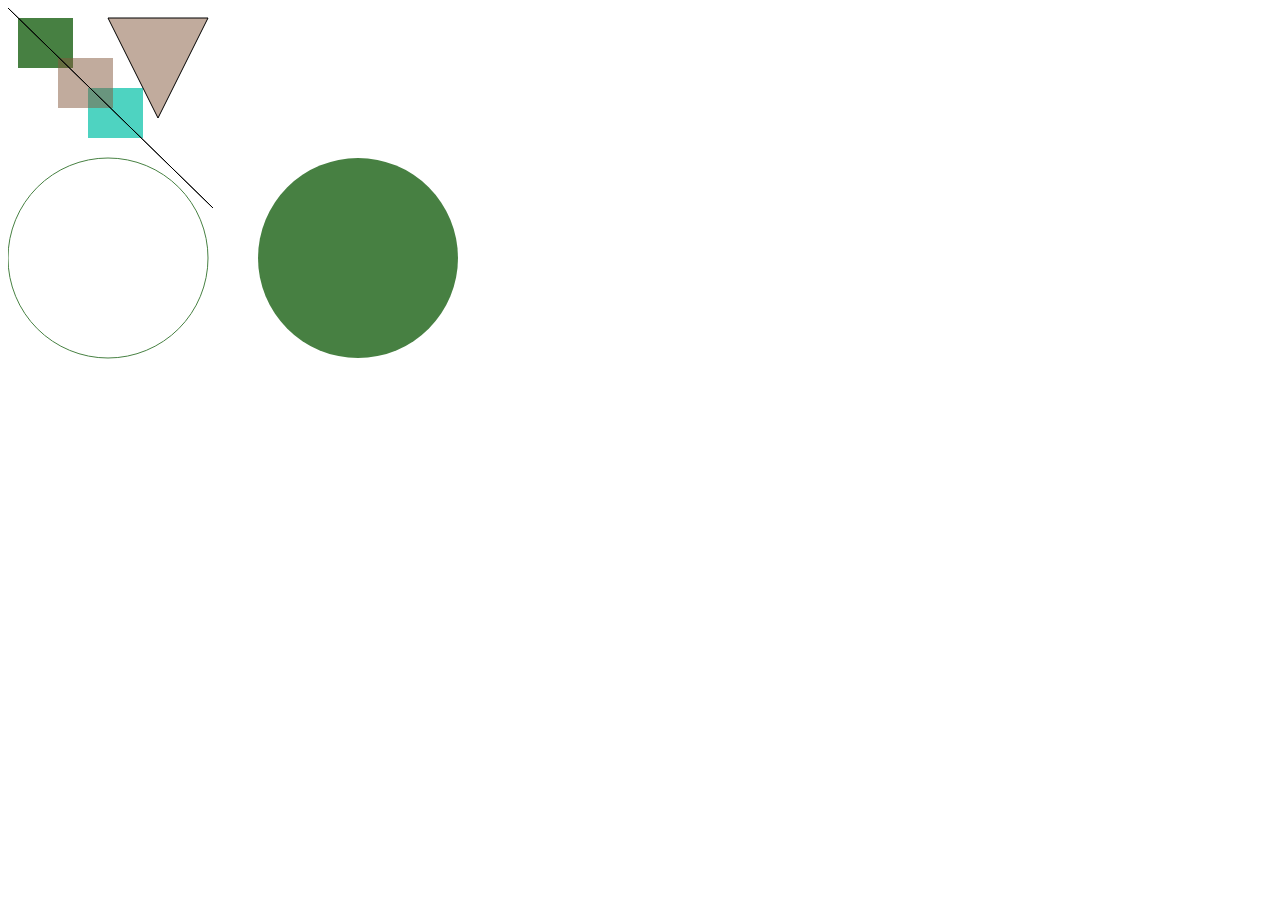
==== index.html @ 749c768e "Actividad 11/Ago/2022" ====
<!DOCTYPE html>
<html lang="en">
<head>
    <meta charset="UTF-8">
    <meta http-equiv="X-UA-Compatible" content="IE=edge">
    <meta name="viewport" content="width=device-width, initial-scale=1.0">
    <title>canvas</title>
    <style type = "text/css">
        canvas{
            background-color: white;
        }
    </style>

</head>
<body>
    <canvas id="myCanvas" width="500" height="500">
        Adiós mundo
    </canvas>
    <script>
        var canvas = document.getElementById('myCanvas');
        var context = canvas.getContext('2d');
        console.log(context);
///          Cuadros
        context.fillStyle = "rgb(71, 128, 66)";
        context.fillRect(10,10,55,50);
        
        context.fillStyle = "rgb(78, 211, 193)";
        context.fillRect(80,80,55,50);

        context.fillStyle = "rgba(131, 88, 60,0.5)";
        context.fillRect(50,50,55,50);

///          Línea y triángulo
        context.moveTo(0,0);
        context.lineTo(205,200);
        context.stroke();

        context.moveTo(100,10);
        context.lineTo(200,10);
        context.lineTo(150,110);
        context.lineTo(100,10);
        context.fillStroke = "blue";
        context.fillStyle = "rgba(131, 88, 60,0.5)";
        context.fill();
        context.stroke();
///         Círculos
        context.beginPath();
        context.arc(100,250,100,0,2*Math.PI);
        context.strokeStyle = "rgb(71, 128, 66)";
        context.stroke();

        context.beginPath();
        context.arc(350,250,100,0,2*Math.PI);
        context.fillStyle = "rgb(71, 128, 66)";
        context.fill();
    </script>
</body>
</html>
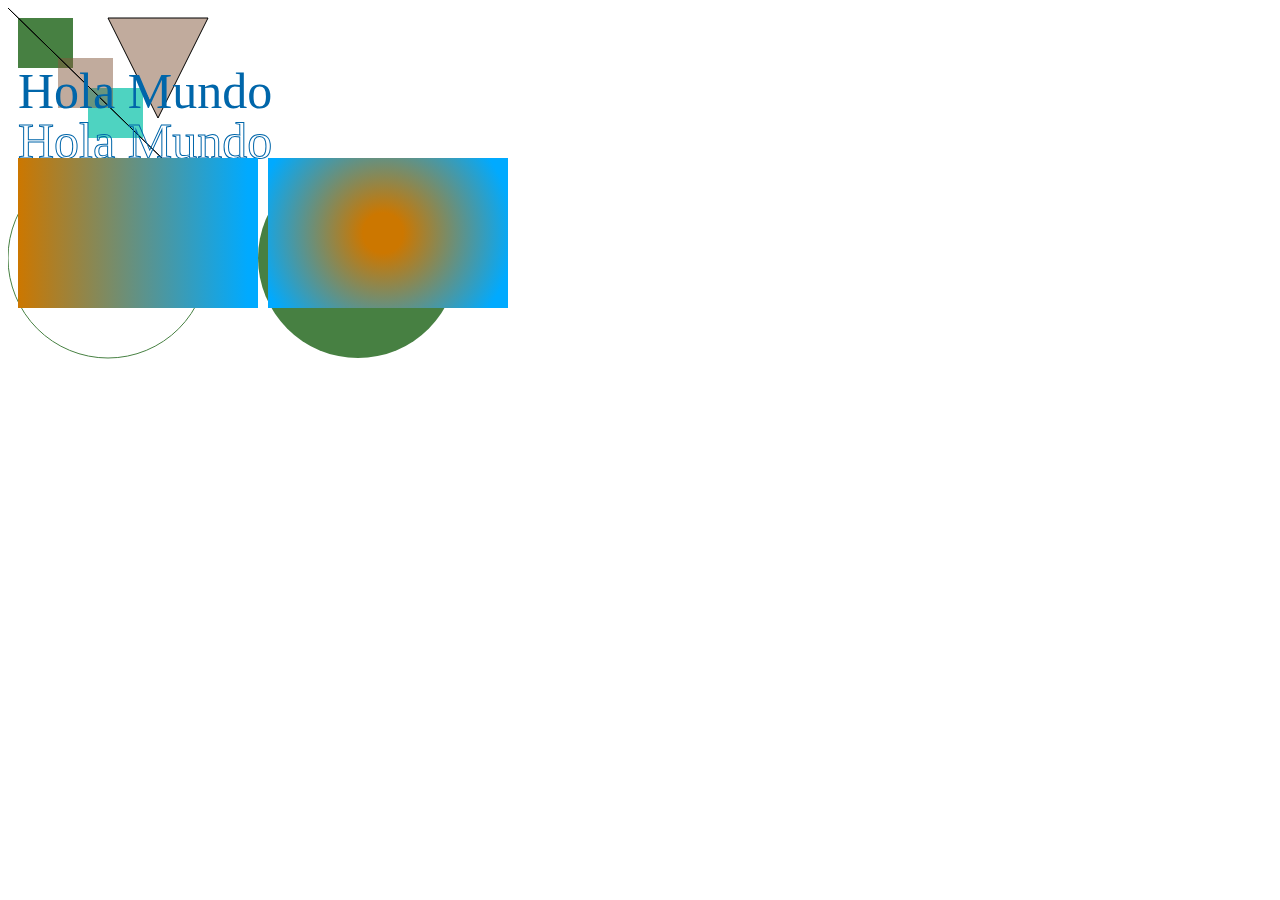
==== commit e8021c45: "Actividad 16/Ago/2022" ====
--- a/index.html
+++ b/index.html
@@ -16,9 +16,11 @@
     <canvas id="myCanvas" width="500" height="500">
         Adiós mundo
     </canvas>
+    <img id="image" src="icon.JPG" style="display: none;">
     <script>
         var canvas = document.getElementById('myCanvas');
         var context = canvas.getContext('2d');
+        var color = "red";
         console.log(context);
 ///          Cuadros
         context.fillStyle = "rgb(71, 128, 66)";
@@ -43,6 +45,7 @@
         context.fillStyle = "rgba(131, 88, 60,0.5)";
         context.fill();
         context.stroke();
+
 ///         Círculos
         context.beginPath();
         context.arc(100,250,100,0,2*Math.PI);
@@ -53,6 +56,51 @@
         context.arc(350,250,100,0,2*Math.PI);
         context.fillStyle = "rgb(71, 128, 66)";
         context.fill();
+        
+///         Textos
+        context.font = "50px Times New Roman";
+        context.fillStyle = "#06a";
+        context.fillText("Hola Mundo", 10, 100);
+        context.strokeStyle = "#06a";
+        context.strokeText("Hola Mundo", 10, 150); 
+
+///         Gradientes
+        var gradient = context.createLinearGradient(10,150,240,150);
+        gradient.addColorStop(0, "#c70");
+        gradient.addColorStop(1, "#0af");
+        context.fillStyle = gradient;
+        context.fillRect(10,150,240,150);
+        gradient = context.createRadialGradient(375, 225, 20, 375, 225, 130);
+        gradient.addColorStop(0, "#c70");
+        gradient.addColorStop(1, "#0af");
+        context.fillStyle = gradient;
+        context.fillRect(260, 150, 240, 150);
+       
+///         Imagen
+        var imagen = document.getElementById('image');
+        context.drawImage(imagen, 10, 10,200,200);
+        
+///         evento click
+        var color
+        canvas.addEventListener('click', function(e){
+            context.beginPath();
+            context.arc(e.offsetX, e.offsetY, 35, 0, 2*Math.PI);
+            context.strokeStyle = "#000";
+            context.fillStyle = color;
+            context.fill();
+            context.stroke();
+        });
+        
+        canvas.addEventListener('mouseover', function(e){
+            var randomColor=generateRandomColor();
+            color = randomColor;
+        })
+
+        function generateRandomColor() {
+            var r = () => Math.random() * 256 >> 0;
+            var color = `rgb(${r()}, ${r()}, ${r()}, 0.5)`;
+            return color;
+        } 
     </script>
 </body>
 </html>
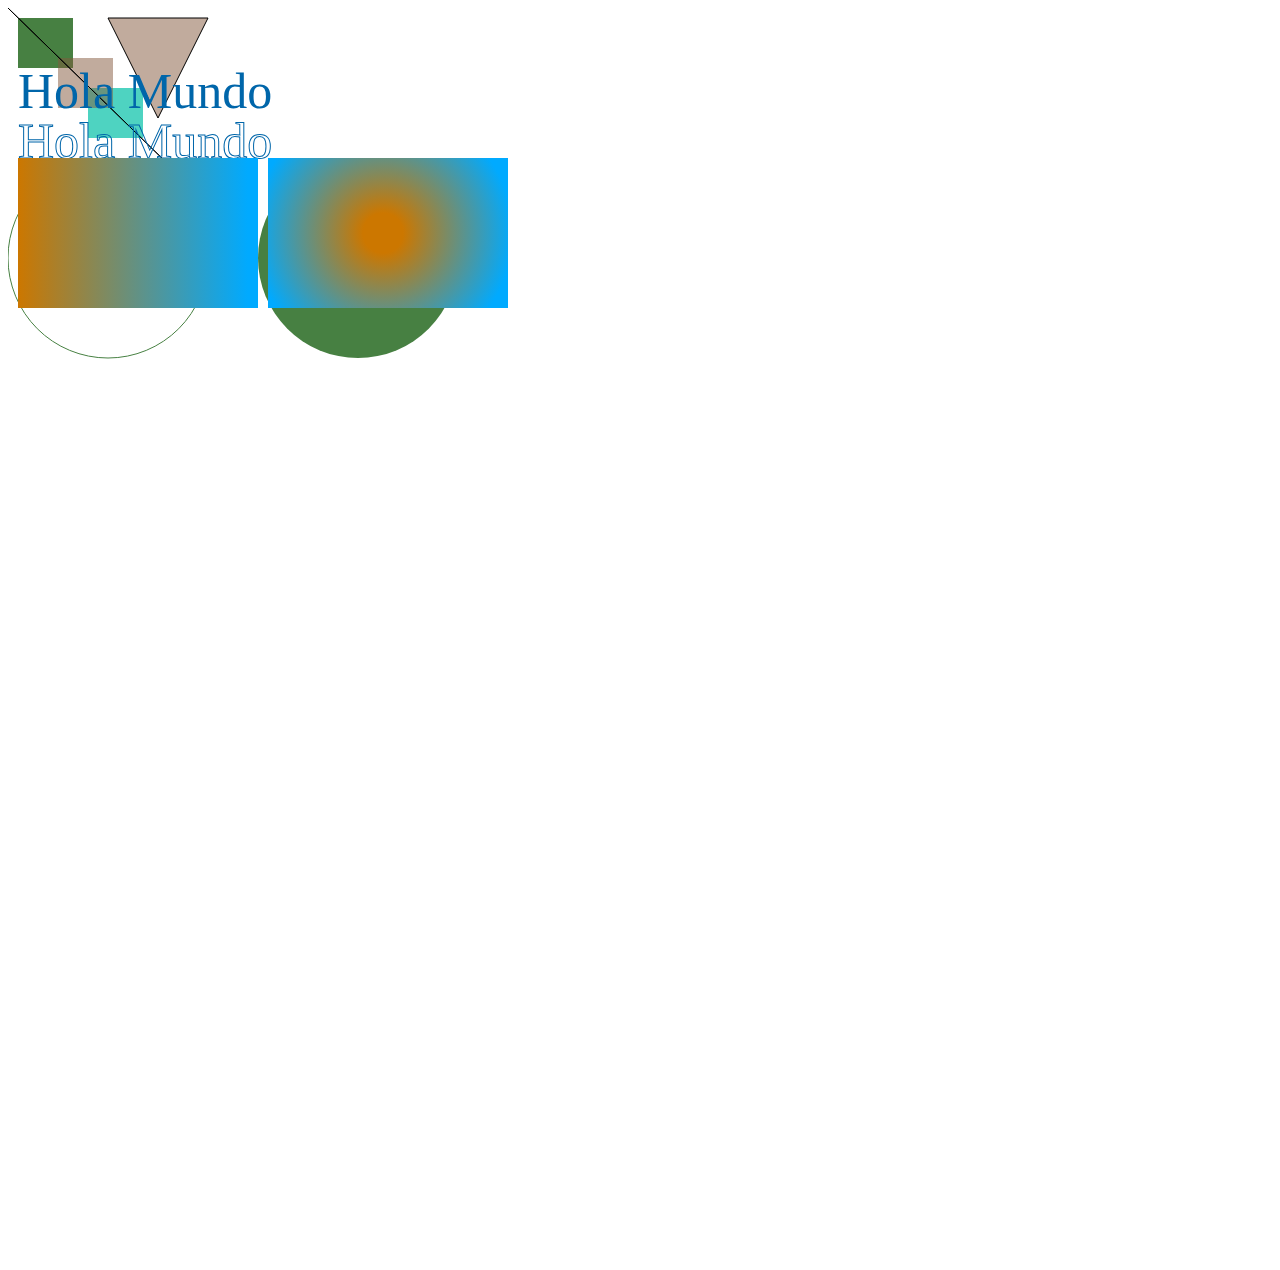
==== commit eb5dbdef: "Actividad 18/Ago/2022" ====
--- a/index.html
+++ b/index.html
@@ -13,14 +13,46 @@
 
 </head>
 <body>
-    <canvas id="myCanvas" width="500" height="500">
+    <canvas id="myCanvas" width="1000" height="1250">
         Adiós mundo
     </canvas>
     <img id="image" src="icon.JPG" style="display: none;">
     <script>
+        
         var canvas = document.getElementById('myCanvas');
         var context = canvas.getContext('2d');
         var color = "red";
+        var figure = 'arc';
+        var press = false;
+
+        var char_x = 50, char_y = 50;
+        document.addEventListener("keydown",function(e){
+            
+            if(e.key == "w" || e.key == "ArrowUp"){
+                char_y -= 5;
+            }
+            else if(e.key == "a" || e.key == "ArrowLeft"){
+                char_x -= 5;
+            }
+            else if(e.key == "s" || e.key == "ArrowDown"){
+                char_y += 5;
+            }
+            else if(e.key == "d" || e.key == "ArrowRight"){
+                char_x += 5;
+            }
+            
+            paint();
+        })
+
+        function paint(){
+            context.fillStyle = "rgb(255,255,255)";
+            context.fillRect(0,0,1000,1250);
+
+            context.fillStyle = "rgb(250, 10, 150)";
+            context.fillRect(char_x - 25, char_y - 25, 50, 50);
+            context.strokeRect(char_x - 25, char_y - 25, 50, 50);
+        }
+
         console.log(context);
 ///          Cuadros
         context.fillStyle = "rgb(71, 128, 66)";
@@ -83,24 +115,57 @@
 ///         evento click
         var color
         canvas.addEventListener('click', function(e){
-            context.beginPath();
-            context.arc(e.offsetX, e.offsetY, 35, 0, 2*Math.PI);
+            color = generateRandomColor();
             context.strokeStyle = "#000";
             context.fillStyle = color;
-            context.fill();
-            context.stroke();
+            if(figure == 'arc'){
+                context.beginPath();
+                context.arc(e.offsetX, e.offsetY, 35, 0, 2*Math.PI);
+                context.fill();
+                context.stroke();
+                figure = 'rec';
+            }
+            else if(figure == 'rec'){
+                context.fillRect(e.offsetX-25,e.offsetY-25,50,50);
+                context.strokeRect(e.offsetX-25,e.offsetY-25,50,50);
+                figure = 'arc';
+            }
+            
+            
         });
         
         canvas.addEventListener('mouseover', function(e){
-            var randomColor=generateRandomColor();
+           var randomColor=generateRandomColor();
             color = randomColor;
         })
 
+        canvas.addEventListener('mouseout',function(e){
+            figure = (figure=='arc')?'rec':'arc';
+            var randomColor = generateRandomColor();
+            color = randomColor;
+        })
+
+        canvas.addEventListener('mousemove', function(e){
+            if(press){
+                context.fillStyle = "#000";
+                context.fillRect(e.offsetX - 5,e.offsetY - 5,10,10);
+            }
+            
+        })
+
+        canvas.addEventListener("mouseup", function(e){
+            press = false;
+        })
+
+        canvas.addEventListener("mousedown", function(e){
+            press = true;
+        })
         function generateRandomColor() {
             var r = () => Math.random() * 256 >> 0;
             var color = `rgb(${r()}, ${r()}, ${r()}, 0.5)`;
             return color;
         } 
+
     </script>
 </body>
 </html>
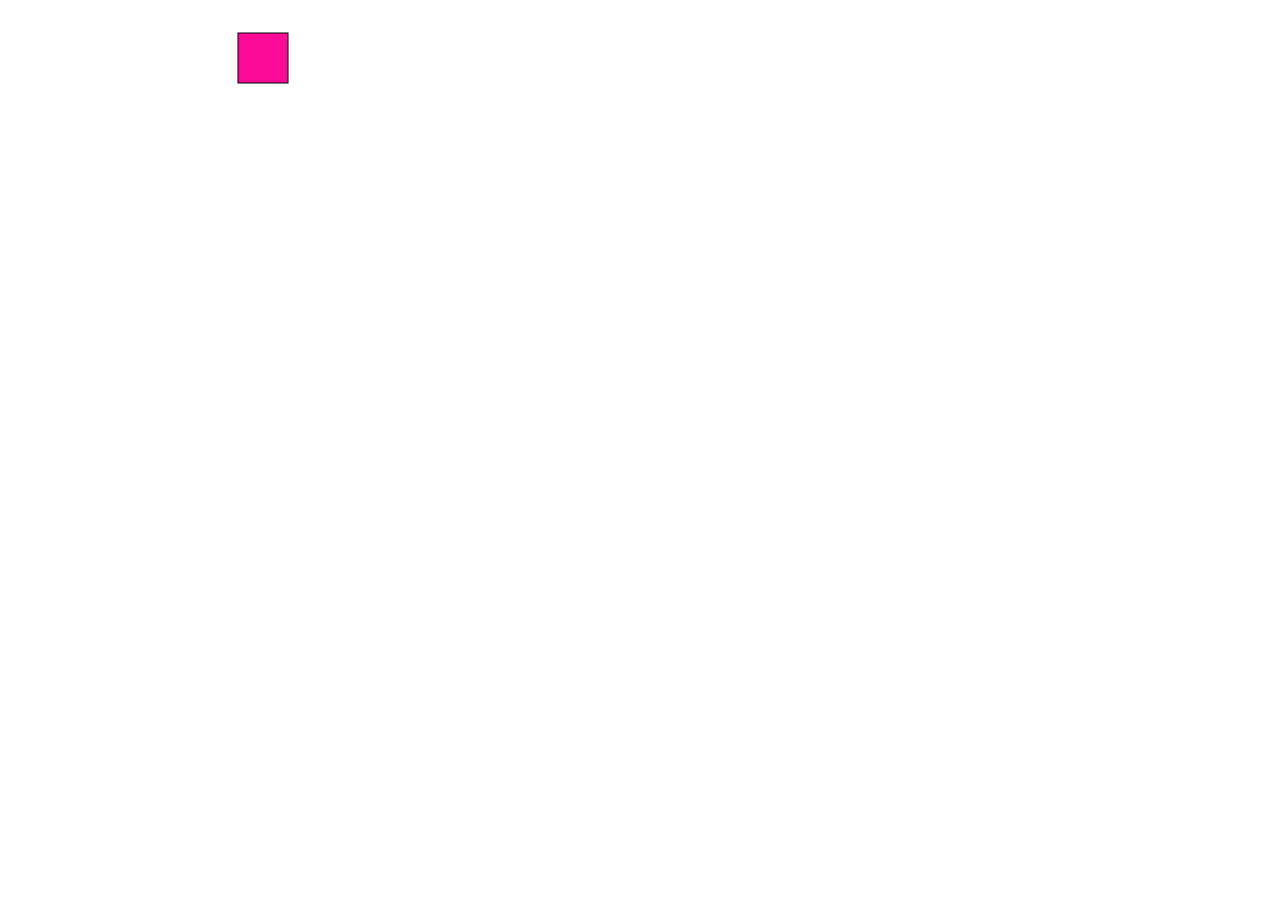
==== commit e3c522b8: "Actividad 1 23/ago/2022" ====
--- a/index.html
+++ b/index.html
@@ -13,20 +13,28 @@
 
 </head>
 <body>
-    <canvas id="myCanvas" width="1000" height="1250">
+    <canvas id="myCanvas" width="800" height="800">
         Adiós mundo
     </canvas>
     <img id="image" src="icon.JPG" style="display: none;">
     <script>
         
-        var canvas = document.getElementById('myCanvas');
-        var context = canvas.getContext('2d');
-        var color = "red";
-        var figure = 'arc';
-        var press = false;
+        var canvas = null;
+        var context = null;
+        //var color = "red";
+        //var figure = 'arc';
+        //var press = false;
 
+        
         var char_x = 50, char_y = 50;
-        document.addEventListener("keydown",function(e){
+
+        function run(){
+            canvas = document.getElementById("myCanvas");
+            context = canvas.getContext("2d");
+
+            paint();
+        }
+        /*document.addEventListener("keydown",function(e){
             
             if(e.key == "w" || e.key == "ArrowUp"){
                 char_y -= 5;
@@ -43,17 +51,34 @@
             
             paint();
         })
+        */
+        function paint(){
 
-        function paint(){
+            window.requestAnimationFrame(paint);
             context.fillStyle = "rgb(255,255,255)";
             context.fillRect(0,0,1000,1250);
 
             context.fillStyle = "rgb(250, 10, 150)";
             context.fillRect(char_x - 25, char_y - 25, 50, 50);
             context.strokeRect(char_x - 25, char_y - 25, 50, 50);
+            
+            char_x += 5;
+            if(char_x >= 800){
+                char_x = 0;
+            }
         }
 
-        console.log(context);
+        window.requestAnimationFrame = (function () {
+            return window.requestAnimationFrame ||
+            window.webkitRequestAnimationFrame ||
+            window.mozRequestAnimationFrame ||
+            function (callback) {
+                window.setTimeout(callback, 17);
+            };
+        }());
+
+        window.addEventListener("load", run, false);
+        /*console.log(context);
 ///          Cuadros
         context.fillStyle = "rgb(71, 128, 66)";
         context.fillRect(10,10,55,50);
@@ -165,7 +190,7 @@
             var color = `rgb(${r()}, ${r()}, ${r()}, 0.5)`;
             return color;
         } 
-
+        */
     </script>
 </body>
 </html>
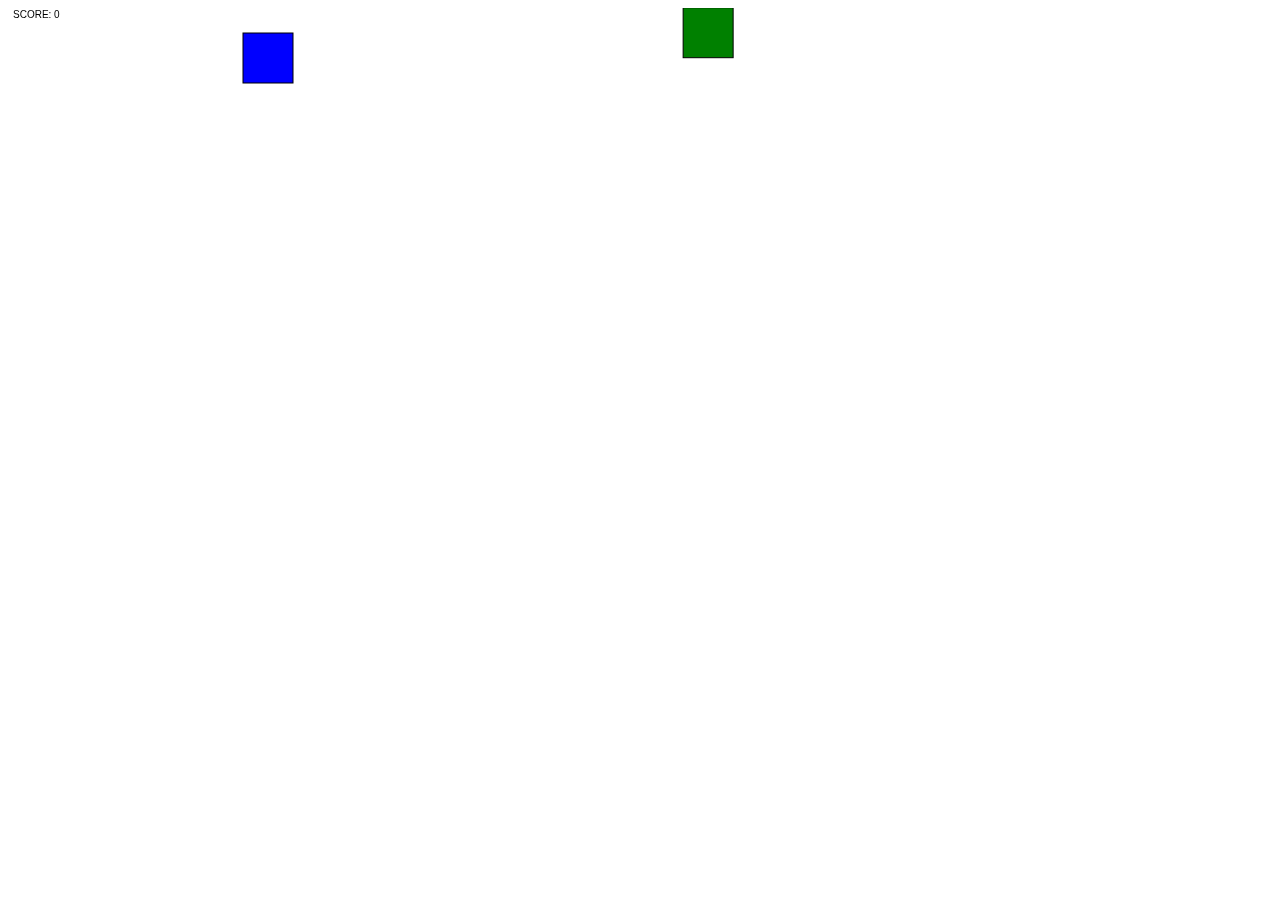
==== commit 1be55fb9: "Actividad 2 23/ago/2022" ====
--- a/index.html
+++ b/index.html
@@ -24,48 +24,72 @@
         //var color = "red";
         //var figure = 'arc';
         //var press = false;
-
-        
-        var char_x = 50, char_y = 50;
+        var player1 = null;
+        var player2 = null;
+        var speed = 5;
+        var score = 0;
+        var direction = "right";
+        
 
         function run(){
             canvas = document.getElementById("myCanvas");
             context = canvas.getContext("2d");
 
+            player1 = new Square(50, 50, 50, 50, "blue");
+            player2 = new Square(Math.random()*801, Math.random()*801,50,50,"green");
             paint();
         }
-        /*document.addEventListener("keydown",function(e){
-            
-            if(e.key == "w" || e.key == "ArrowUp"){
-                char_y -= 5;
-            }
-            else if(e.key == "a" || e.key == "ArrowLeft"){
-                char_x -= 5;
-            }
-            else if(e.key == "s" || e.key == "ArrowDown"){
-                char_y += 5;
-            }
-            else if(e.key == "d" || e.key == "ArrowRight"){
-                char_x += 5;
-            }
-            
-            paint();
-        })
-        */
+        
+        
         function paint(){
 
             window.requestAnimationFrame(paint);
             context.fillStyle = "rgb(255,255,255)";
             context.fillRect(0,0,1000,1250);
 
-            context.fillStyle = "rgb(250, 10, 150)";
-            context.fillRect(char_x - 25, char_y - 25, 50, 50);
-            context.strokeRect(char_x - 25, char_y - 25, 50, 50);
-            
-            char_x += 5;
-            if(char_x >= 800){
-                char_x = 0;
-            }
+            context.fillStyle = "black";
+            context.fillText("SCORE: "+score, 5,10);
+            player1.paint(context);
+            player2.paint(context);
+            update();
+        }
+
+        function update(){
+            if(direction == "up"){
+                //char_y -= 5;
+                player1.y -= speed;
+                if(player1.y <= 0){
+                    player1.y = 800;
+                }
+            }
+            else if(direction == "left"){
+                //char_x -= 5;
+                player1.x -= speed;
+                if(player1.x <= 0){
+                    player1.x = 800;
+                }
+            }
+            else if(direction == "down"){
+                //char_y += 5;
+                player1.y += speed;
+                if(player1.y >= 800){
+                    player1.y = 0;
+                }
+            }
+            else if(direction == "right"){
+                //char_x += 5;
+                player1.x += speed;
+                if(player1.x >= 800){
+                    player1.x = 0;
+                }
+            }
+            if(player1.se_tocan(player2)){
+                player2.x = Math.random() * 801;
+                player2.y = Math.random() * 801;
+
+                score += 10;
+            }
+            console.log(direction);
         }
 
         window.requestAnimationFrame = (function () {
@@ -77,7 +101,52 @@
             };
         }());
 
+        document.addEventListener("keydown",function(e){
+            
+            if(e.key == "w" || e.key == "ArrowUp"){
+                //char_y -= 5;
+                direction = "up";
+            }
+            else if(e.key == "a" || e.key == "ArrowLeft"){
+                //char_x -= 5;
+                direction = "left";
+            }
+            else if(e.key == "s" || e.key == "ArrowDown"){
+                //char_y += 5;
+                direction = "down";
+            }
+            else if(e.key == "d" || e.key == "ArrowRight"){
+                //char_x += 5;
+                direction = "right";
+            }
+            
+            paint();
+        })
+
         window.addEventListener("load", run, false);
+
+        function Square(x, y, w, h, c){
+            this.x = x;
+            this.y = y;
+            this.w = w;
+            this.h = h;
+            this.c = c;
+
+            this.paint = function(context){
+                context.fillStyle = this.c;
+                context.fillRect(this.x - 25, this.y - 25, this.w, this.h);
+                context.strokeRect(this.x - 25, this.y - 25, this.w, this.h);
+            }
+
+            this.se_tocan = function (target) { 
+                if(this.x < target.x + target.w &&
+                this.x + this.w > target.x && 
+                this.y < target.y + target.h && 
+                this.y + this.h > target.y){
+                    return true;
+                }
+            };
+        }
         /*console.log(context);
 ///          Cuadros
         context.fillStyle = "rgb(71, 128, 66)";
@@ -185,12 +254,13 @@
         canvas.addEventListener("mousedown", function(e){
             press = true;
         })
+        */
         function generateRandomColor() {
             var r = () => Math.random() * 256 >> 0;
-            var color = `rgb(${r()}, ${r()}, ${r()}, 0.5)`;
+            var color = `rgb(${r()}, ${r()}, ${r()})`;
             return color;
         } 
-        */
+        
     </script>
 </body>
 </html>
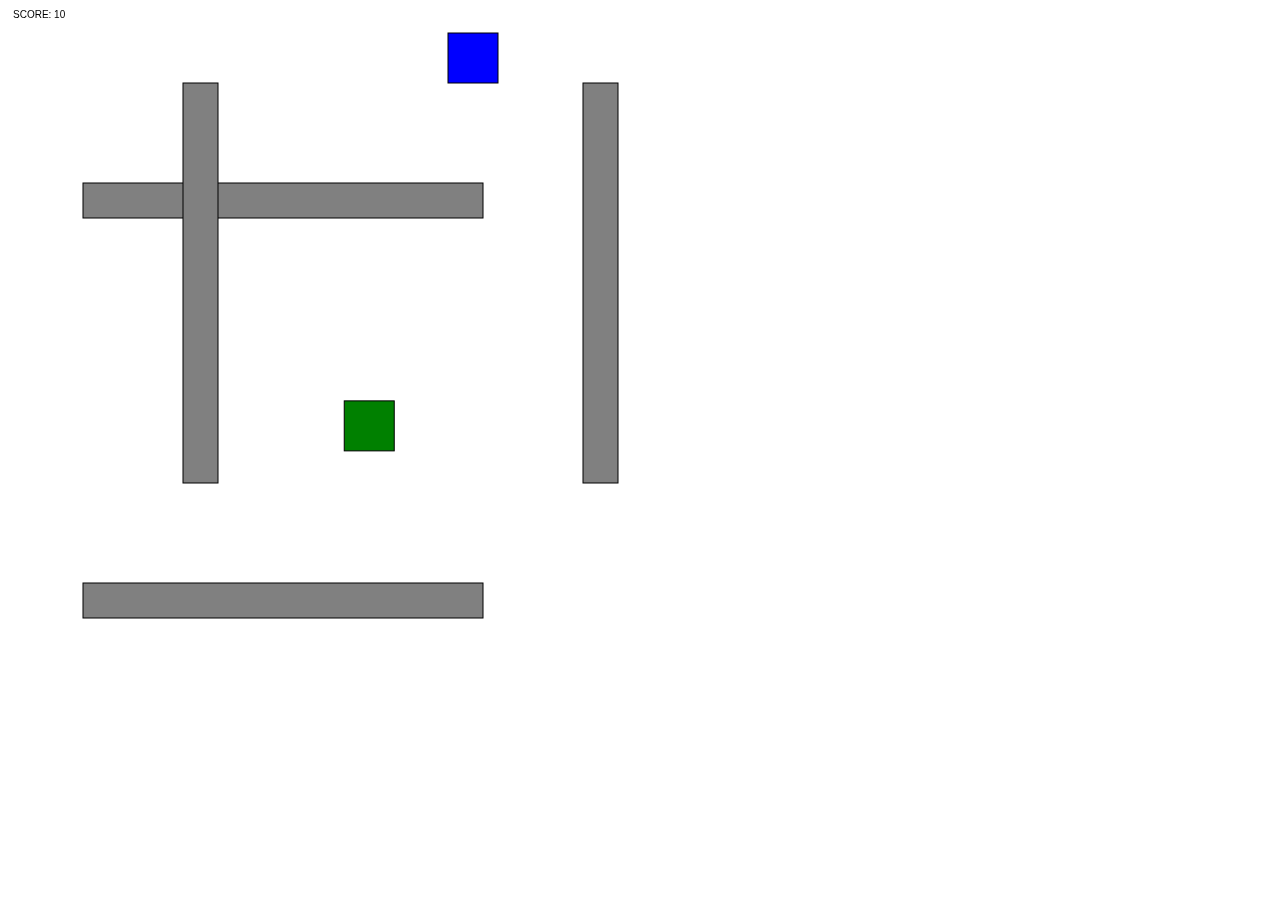
==== commit c9bfe673: "Actividad 1 25/Ago/2022" ====
--- a/index.html
+++ b/index.html
@@ -26,10 +26,13 @@
         //var press = false;
         var player1 = null;
         var player2 = null;
+
+        var wall = [null,null,null,null];
         var speed = 5;
         var score = 0;
         var direction = "right";
         
+        var pause = false;
 
         function run(){
             canvas = document.getElementById("myCanvas");
@@ -37,6 +40,10 @@
 
             player1 = new Square(50, 50, 50, 50, "blue");
             player2 = new Square(Math.random()*801, Math.random()*801,50,50,"green");
+            wall[0] = new Square(100,200,400,35,"gray");
+            wall[1] = new Square(100,600,400,35,"gray");
+            wall[2] = new Square(200,100,35,400,"gray");
+            wall[3] = new Square(600,100,35,400,"gray");
             paint();
         }
         
@@ -51,7 +58,22 @@
             context.fillText("SCORE: "+score, 5,10);
             player1.paint(context);
             player2.paint(context);
-            update();
+            wall[0].paint(context);
+            wall[1].paint(context);
+            wall[2].paint(context);
+            wall[3].paint(context);
+            if(pause){
+                context.fillStyle = "rgba(150,150,150,0.5)";
+                context.fillRect(0,0,800,800);
+
+                context.fillStyle = "white";
+                context.fillText("PAUSE", 350, 380);
+
+            }
+            else{
+                update();
+            }
+            
         }
 
         function update(){
@@ -87,7 +109,40 @@
                 player2.x = Math.random() * 801;
                 player2.y = Math.random() * 801;
 
+                speed += 5;
                 score += 10;
+            }
+            if(player1.se_tocan(wall[0])||player1.se_tocan(wall[1])||player1.se_tocan(wall[2])||player1.se_tocan(wall[3])){
+                //speed = 0;
+
+                if(direction == "up"){
+                //char_y -= 5;
+                player1.y += speed;
+                if(player1.y <= 0){
+                    player1.y = 800;
+                }
+            }
+            else if(direction == "left"){
+                //char_x -= 5;
+                player1.x += speed;
+                if(player1.x <= 0){
+                    player1.x = 800;
+                }
+            }
+            else if(direction == "down"){
+                //char_y += 5;
+                player1.y -= speed;
+                if(player1.y >= 800){
+                    player1.y = 0;
+                }
+            }
+            else if(direction == "right"){
+                //char_x += 5;
+                player1.x -= speed;
+                if(player1.x >= 800){
+                    player1.x = 0;
+                }
+            }
             }
             console.log(direction);
         }
@@ -102,7 +157,7 @@
         }());
 
         document.addEventListener("keydown",function(e){
-            
+            console.log(e.key);
             if(e.key == "w" || e.key == "ArrowUp"){
                 //char_y -= 5;
                 direction = "up";
@@ -119,8 +174,16 @@
                 //char_x += 5;
                 direction = "right";
             }
-            
-            paint();
+            else if(e.key == " "){
+                if(pause){
+                    pause = false;
+                }
+                else{
+                    pause = true;
+                }
+            }
+            
+            
         })
 
         window.addEventListener("load", run, false);
